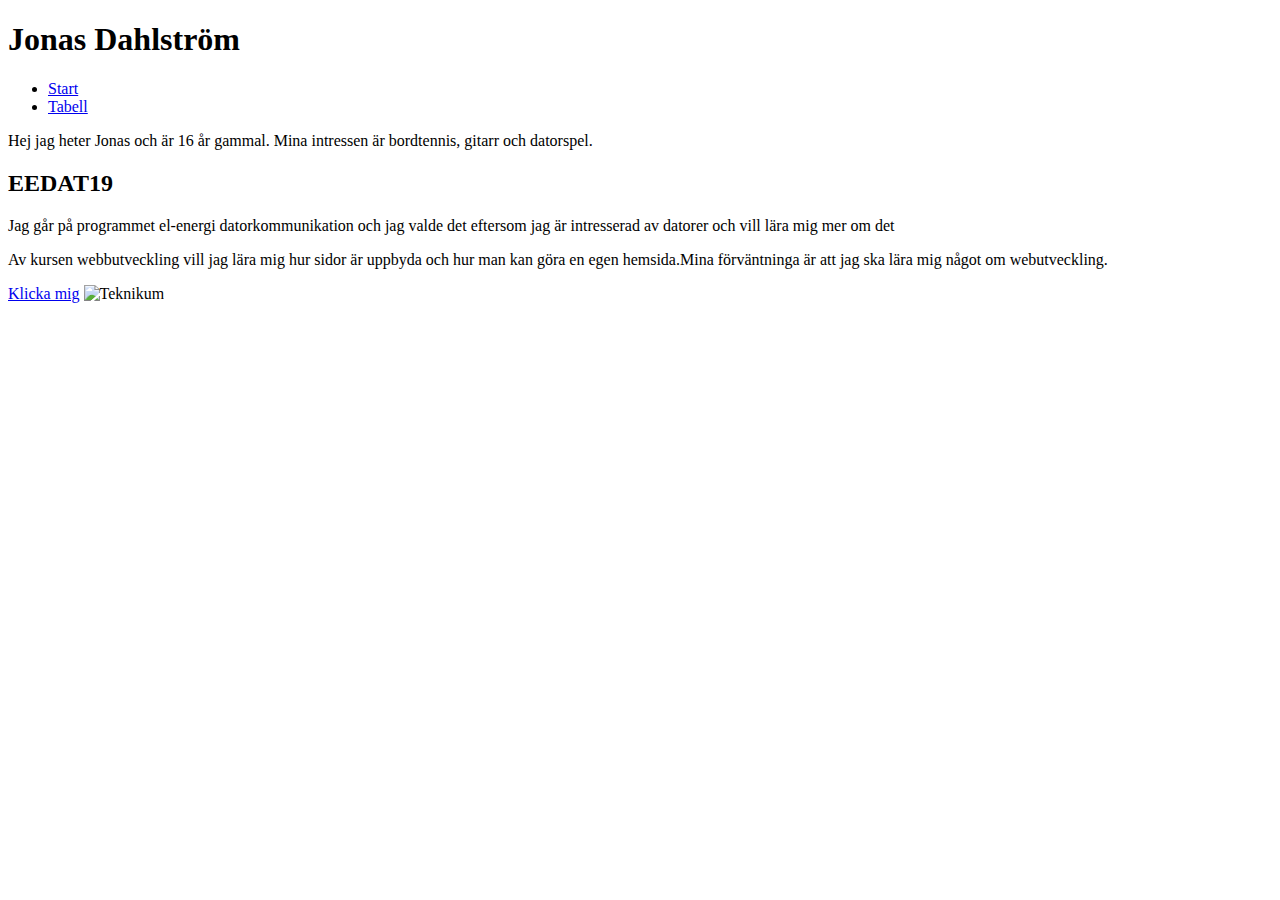
==== Sida2.html @ 3d5a68cd "Add files via upload" ====
<!DOCTYPE html> 
<head lang="sv">
	<meta charset="utf-8">
	<title> Uppgift 1</title> 
	<link href="style.css" rel="stylesheet">
</head>

<body>  
	
  <header> 
	<h1> Jonas Dahlström </h1>
		
		
		<nav> 
		<ul> 
			<li> <a href= "Index.html"> Start </a> </li>  
			<li> <a href= "Tabell2.html"> Tabell</a> </li>
			
		</ul>
    </nav> 
		
		<p class="mig"> Hej jag heter Jonas och är 16 år gammal. Mina intressen är bordtennis, gitarr och datorspel. </p>
               
		
	
	<h2> EEDAT19 </h2> 
   
   
		<p class="text"> Jag går på programmet el-energi datorkommunikation och jag valde det eftersom jag är intresserad av datorer och vill lära mig mer om det</p> 
	
	
	
		<p> Av kursen webbutveckling vill jag lära mig hur sidor är uppbyda och hur man kan göra en egen hemsida.Mina förväntninga är att jag ska lära mig något om webutveckling. </p>

</header> 
	<a href="https://www.youtube.com/watch?v=I_izvAbhExY">Klicka mig</a> 
	
	<img src="Teknikum.png" alt="Teknikum"> 



</body>

</html>
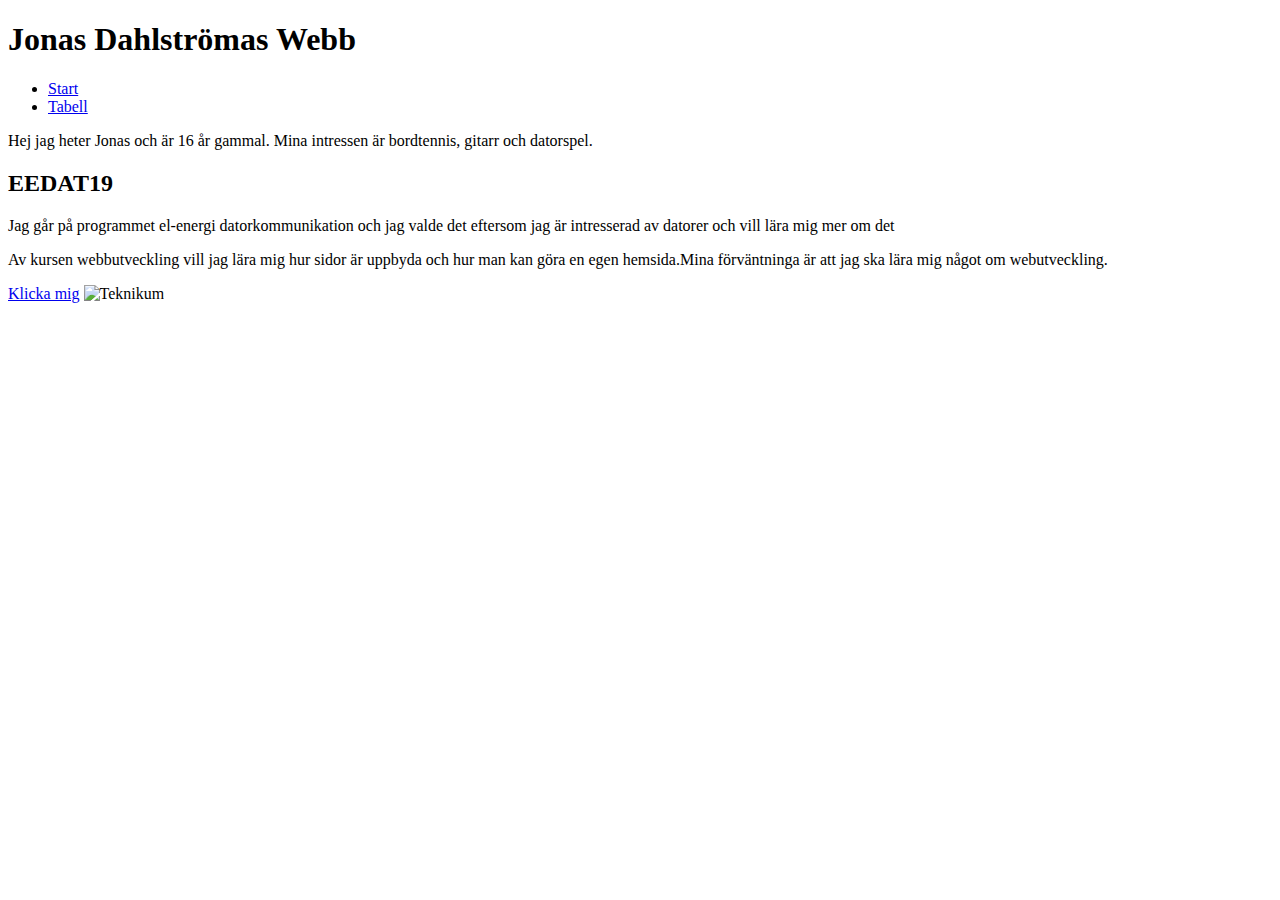
==== commit 260356d6: "Add files via upload" ====
--- a/Sida2.html
+++ b/Sida2.html
@@ -2,13 +2,13 @@
 <head lang="sv">
 	<meta charset="utf-8">
 	<title> Uppgift 1</title> 
-	<link href="style.css" rel="stylesheet">
+	<link href="style2.css" rel="stylesheet">
 </head>
 
 <body>  
 	
   <header> 
-	<h1> Jonas Dahlström </h1>
+	<h1> Jonas Dahlströmas Webb </h1>
 		
 		
 		<nav> 
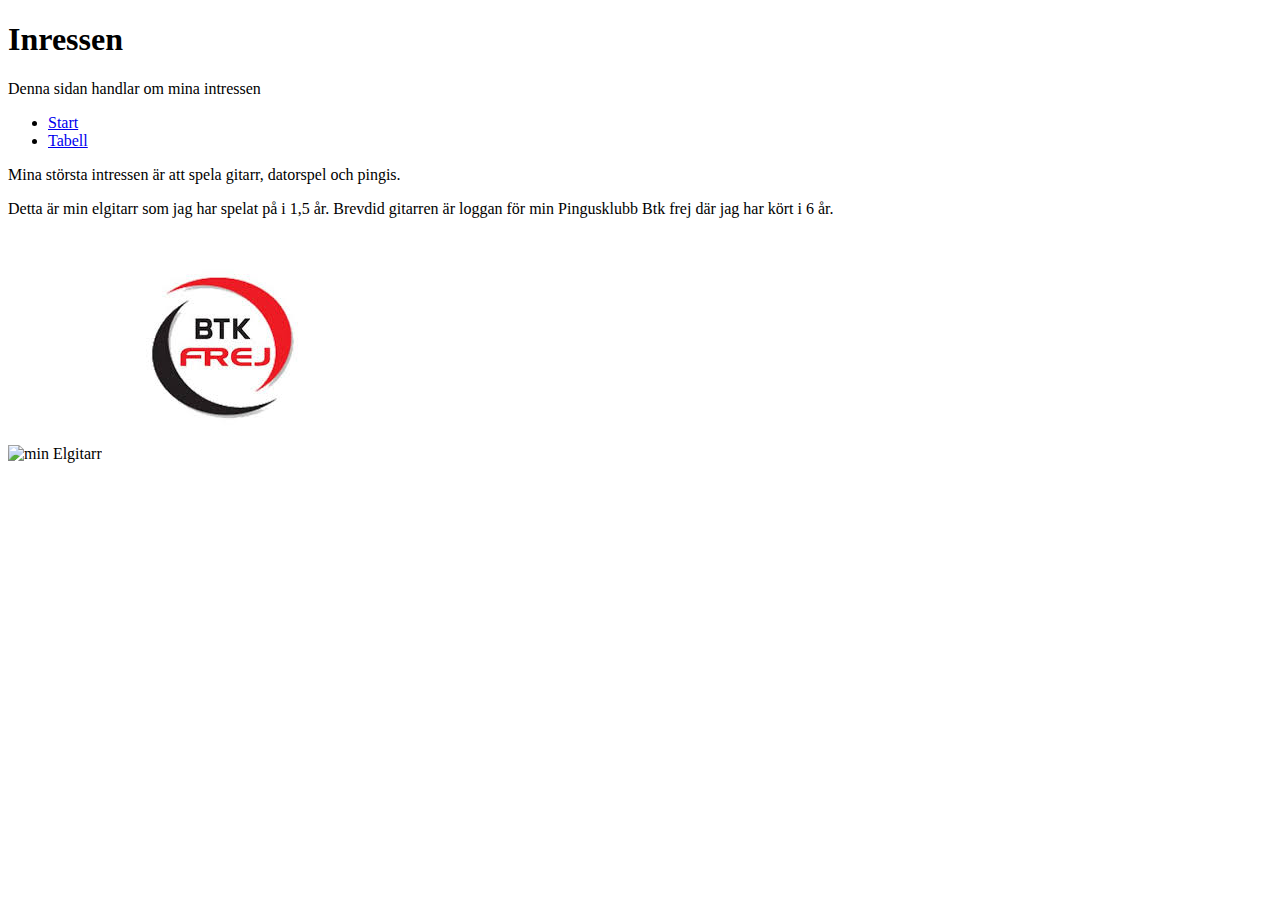
==== commit a11411d5: "Min egna webbsida." ====
--- a/Sida2.html
+++ b/Sida2.html
@@ -1,43 +1,56 @@
 <!DOCTYPE html> 
 <head lang="sv">
 	<meta charset="utf-8">
-	<title> Uppgift 1</title> 
+	<title> Intressen</title> 
 	<link href="style2.css" rel="stylesheet">
 </head>
 
-<body>  
+<body class="container"> 
 	
   <header> 
-	<h1> Jonas Dahlströmas Webb </h1>
+	<h1> Inressen </h1>
+		
+	<p> Denna sidan handlar om mina intressen </p>	
 		
 		
-		<nav> 
+
+
+</header> 
+
+
+
+<nav> 
 		<ul> 
 			<li> <a href= "Index.html"> Start </a> </li>  
 			<li> <a href= "Tabell2.html"> Tabell</a> </li>
 			
 		</ul>
-    </nav> 
-		
-		<p class="mig"> Hej jag heter Jonas och är 16 år gammal. Mina intressen är bordtennis, gitarr och datorspel. </p>
-               
-		
-	
-	<h2> EEDAT19 </h2> 
    
-   
-		<p class="text"> Jag går på programmet el-energi datorkommunikation och jag valde det eftersom jag är intresserad av datorer och vill lära mig mer om det</p> 
-	
-	
-	
-		<p> Av kursen webbutveckling vill jag lära mig hur sidor är uppbyda och hur man kan göra en egen hemsida.Mina förväntninga är att jag ska lära mig något om webutveckling. </p>
 
-</header> 
-	<a href="https://www.youtube.com/watch?v=I_izvAbhExY">Klicka mig</a> 
-	
-	<img src="Teknikum.png" alt="Teknikum"> 
+   </nav> 
 
 
+
+
+
+<main>  
+<p>  Mina största intressen är att spela gitarr, datorspel och pingis. </p> 
+
+
+<p> Detta är min elgitarr som jag har spelat på i 1,5 år. Brevdid gitarren är loggan för min Pingusklubb Btk frej där jag har kört i 6 år.</p>
+
+
+
+</main> 
+
+
+
+	<footer> 
+	<!--bilder, en som är länkad och en nedladdad bild--> 
+	<img src="Elgitarr.png" alt="min Elgitarr"> 
+	 <img src = "[data-uri]" alt = "Btk frej"
+
+</footer> 
 
 </body>
 
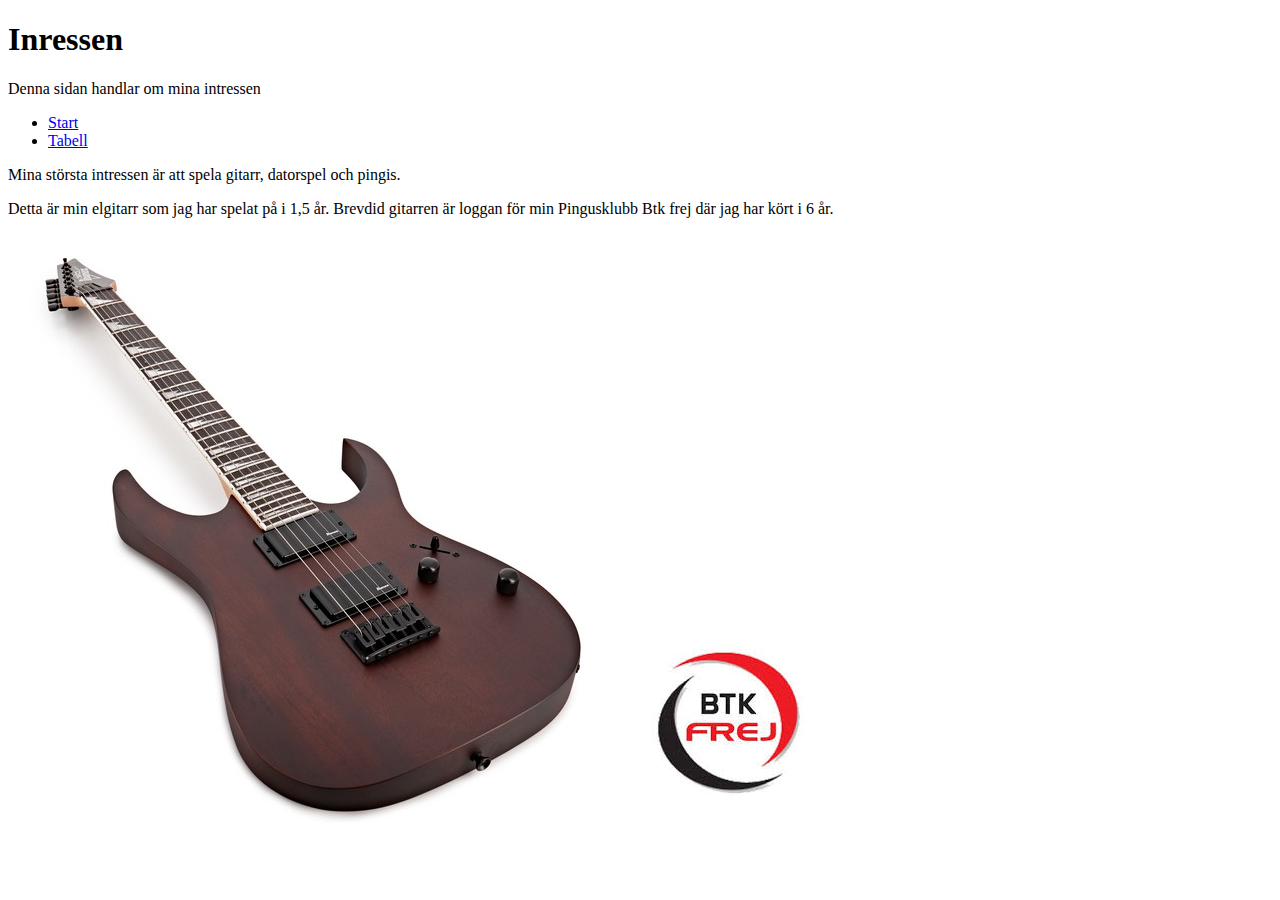
==== commit 2872c020: "Min egna webbplats" ====
--- a/Sida2.html
+++ b/Sida2.html
@@ -48,7 +48,7 @@
 	<footer> 
 	<!--bilder, en som är länkad och en nedladdad bild--> 
 	<img src="Elgitarr.png" alt="min Elgitarr"> 
-	 <img src = "[data-uri]" alt = "Btk frej"
+	 <img src = "[data-uri]" alt="Btk frej">
 
 </footer> 
 
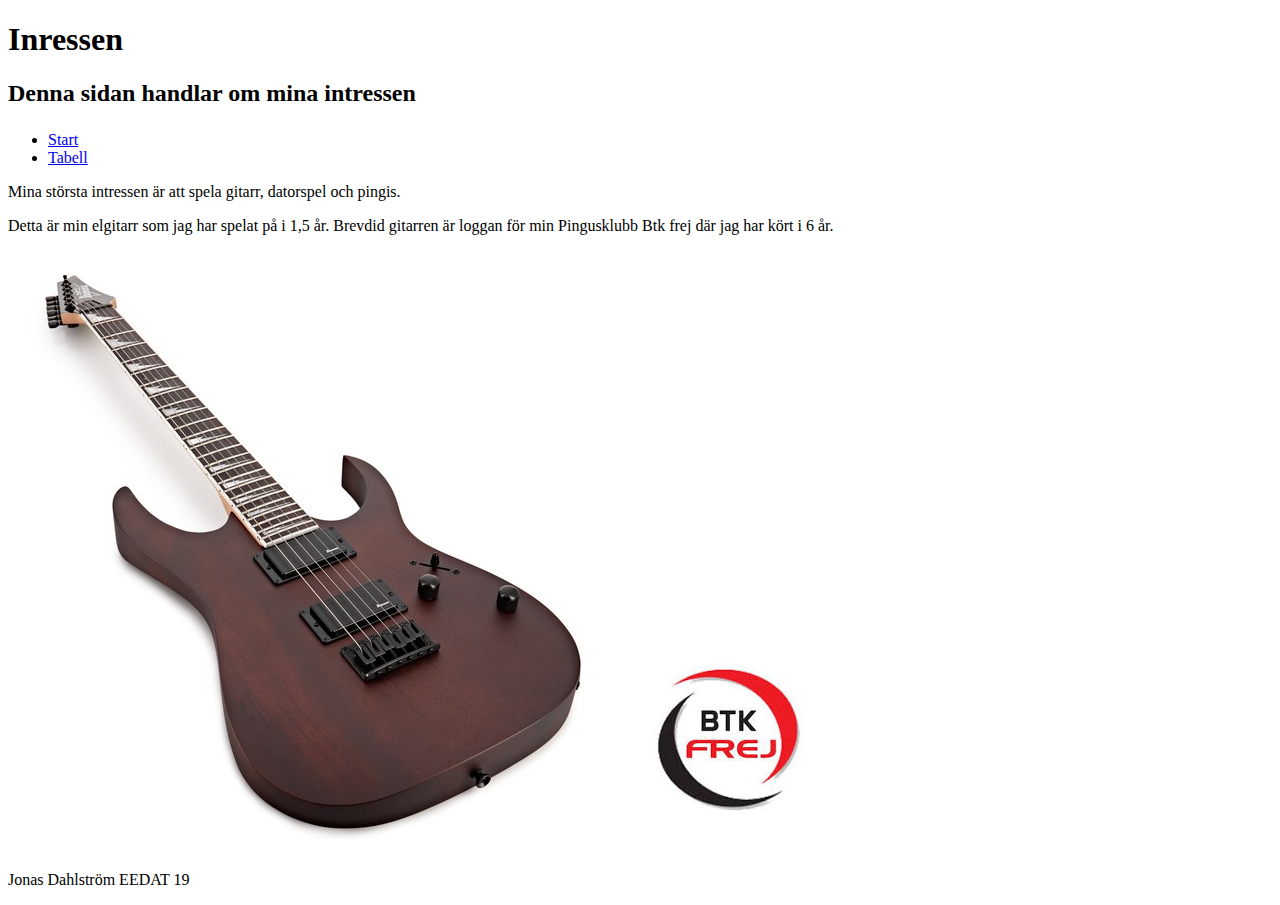
==== commit 68fa317a: "Add files via upload" ====
--- a/Sida2.html
+++ b/Sida2.html
@@ -10,7 +10,7 @@
   <header> 
 	<h1> Inressen </h1>
 		
-	<p> Denna sidan handlar om mina intressen </p>	
+	<h2> Denna sidan handlar om mina intressen </p>	
 		
 		
 
@@ -51,7 +51,7 @@
 	 <img src = "[data-uri]" alt="Btk frej">
 
 </footer> 
-
+<p class = "sidfot"> Jonas Dahlström EEDAT 19 </p> 
 </body>
 
 </html>
